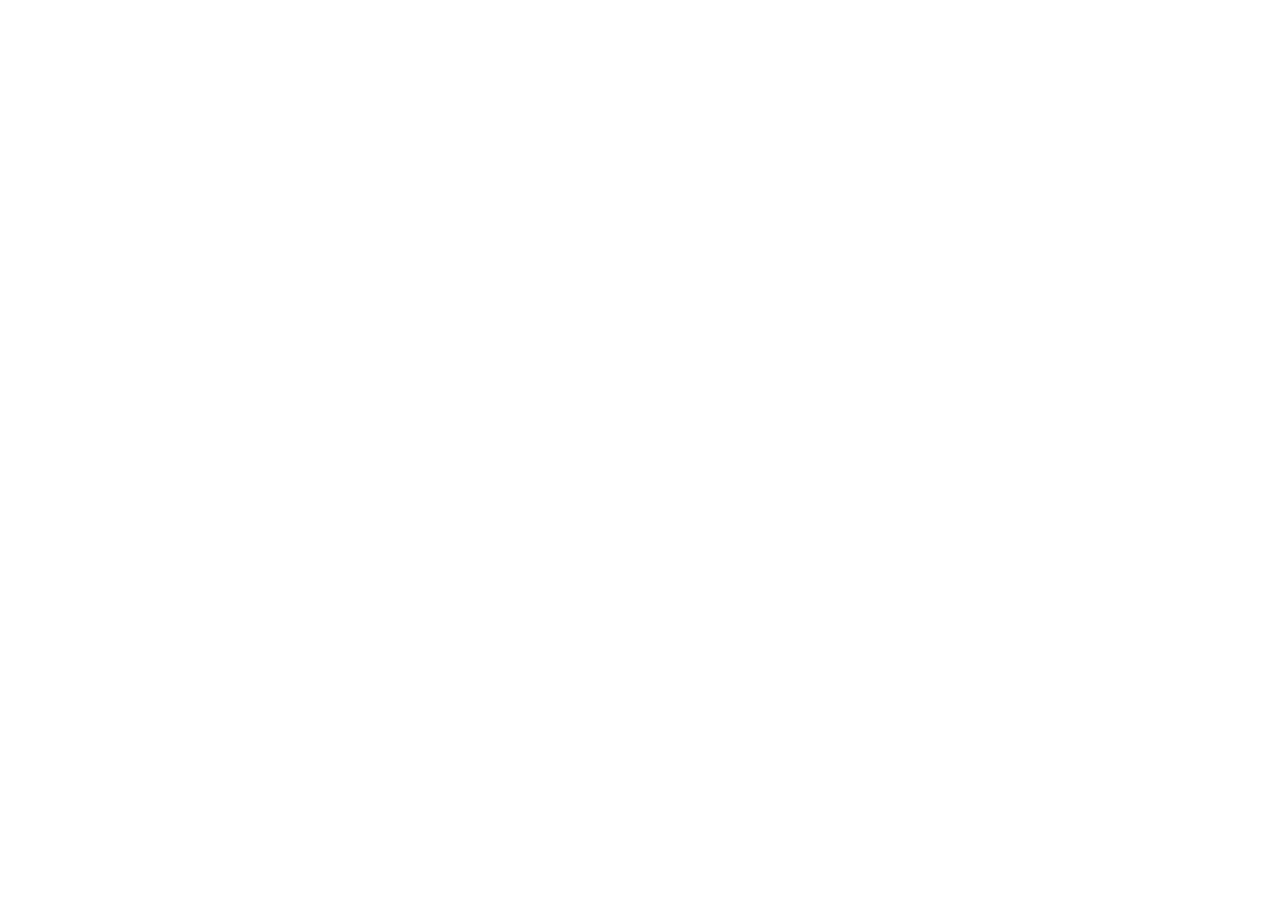
==== product.html @ 84e286dc "Add files via upload" ====
<!DOCTYPE html>
<html lang="pl">
<head>
    <meta charset="UTF-8">
    <meta name="viewport" content="width=device-width, initial-scale=1.0">
    <title></title>
    <script src="product.js" defer></script>
    <link rel="shortcut icon" href="files/d10e26c1bc944db5af882006899f9212.png" type="image/x-icon">
    <link rel="stylesheet" href="product.css">
</head>

<body>
    <div id="nav">
        <a href="/pleasenoinfo">
            <img src="files/d10e26c1bc944db5af882006899f9212.png" alt="">
        </a>
    </div>
    <main id="product"></main>
</body>
</html>
---- product.css ----
* {
    font-family: 'Montserrat', sans-serif;
    box-sizing: border-box;
}


/* =========================
   STRONA PRODUKTU
========================= */

.product-page {
    width: 100%;
    max-width: 1300px;
    display: flex;
    gap: 80px;
    margin: 0 auto;
}

.product-images {
    width: 50%;
}

.product-images img {
    width: 100%;
    display: block;
}

.product-info {
    width: 50%;
    margin-top: 150px;
}

.product-info h1 {
    font-size: 50px;
}

.product-info p {
    font-size: 25px;
}


/* =========================
   KOLORY I ROZMIARY
========================= */

.colors,
.sizes {
    display: flex;
}

.colors p,
.sizes p {
    margin: 20px;
}

.colors p {
    cursor: pointer;
}

.sizes p:first-child {
    margin-left: 0;
}

.selected {
    font-weight: 700;
    text-decoration: underline;
}


/* =========================
   NAV
========================= */

#nav {
    width: 100%;
    height: fit-content;
    margin-top: 30px;
}

#nav img {
    height: 100px;
    margin: auto;
    display: flex;
    justify-content: center;
}


/* =========================
   TABLET / MAŁY LAPTOP
   769px - 1100px
========================= */

@media (max-width: 1100px) and (min-width: 769px) {

    .product-page {
        padding: 0 30px;
        gap: 40px;
    }

    .product-info {
        margin-top: 80px;
    }

    .product-info h1 {
        font-size: 45px;
    }

    .product-info p {
        font-size: 25px;
    }

    .colors p,
    .sizes p {
        margin: 10px;
    }

}


@media (max-width: 768px) {

    .product-page {
        width: 100%;
        display: block;
        padding: 0;
    }

    .product-images {
        width: 100%;
    }

    .product-images img {
        width: 100%;
        display: block;
    }

    .product-info {
        width: 100%;
        margin: 30px 0 0 0;
        padding: 20px;
    }

    .product-info h1 {
        font-size: 32px;
    }

    .product-info p {
        font-size: 18px;
    }

    .colors p,
    .sizes p {
        margin: 10px;
    }

    .sizes p:first-child {
        margin-left: 0;
    }

    #nav img {
        height: 70px;
        max-width: 90%;
    }

}
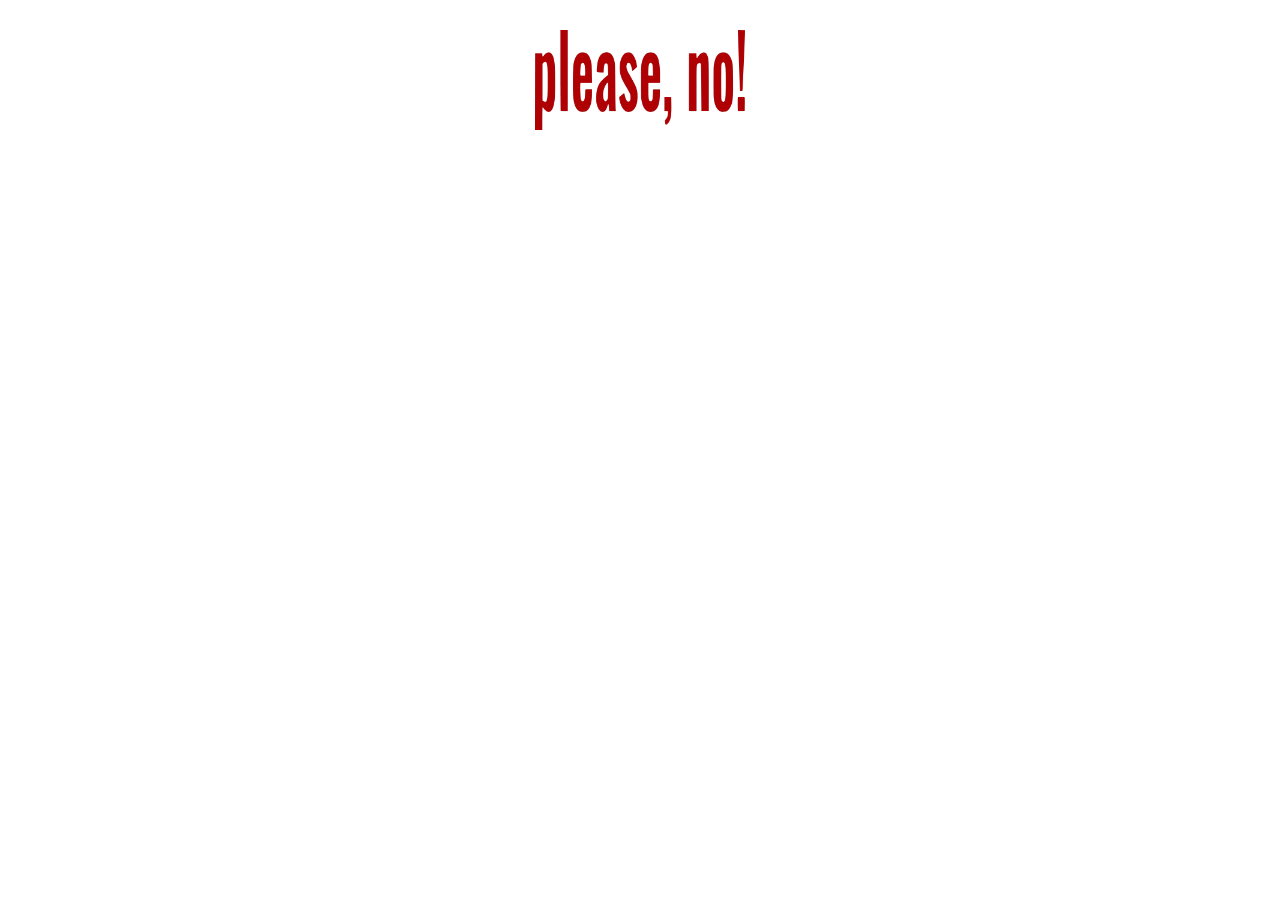
==== commit 09d89207: "Update product.html" ====
--- a/product.html
+++ b/product.html
@@ -11,10 +11,10 @@
 
 <body>
     <div id="nav">
-        <a href="/pleasenoinfo">
+        <a href="https://pleaseno.onrender.com">
             <img src="files/d10e26c1bc944db5af882006899f9212.png" alt="">
         </a>
     </div>
     <main id="product"></main>
 </body>
-</html>+</html>
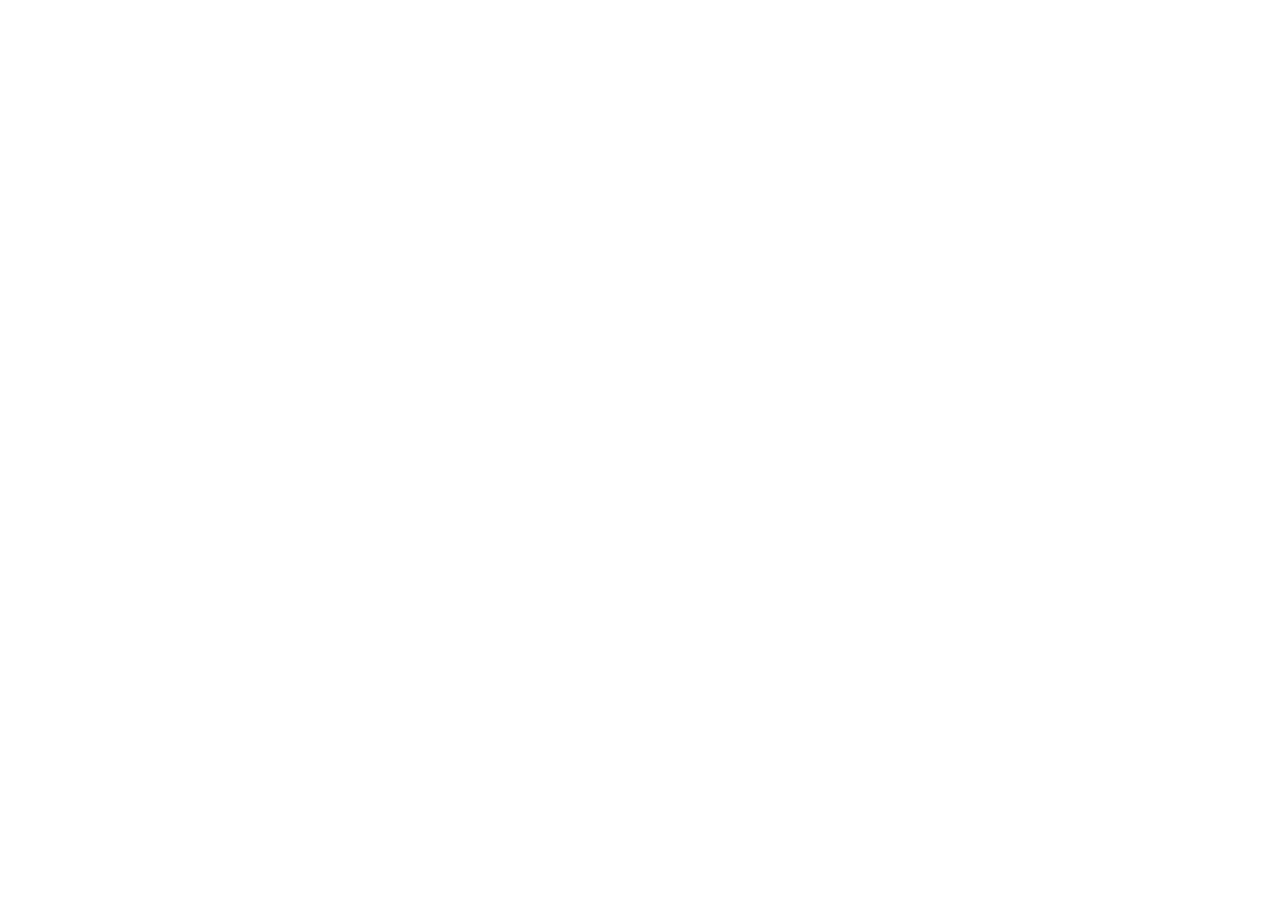
==== commit 1a0c09bc: "Update product.html" ====
--- a/product.html
+++ b/product.html
@@ -12,7 +12,7 @@
 <body>
     <div id="nav">
         <a href="https://pleaseno.onrender.com">
-            <img src="files/d10e26c1bc944db5af882006899f9212.png" alt="">
+            <img src="files_webp/d10e26c1bc944db5af882006899f9212.png" alt="">
         </a>
     </div>
     <main id="product"></main>
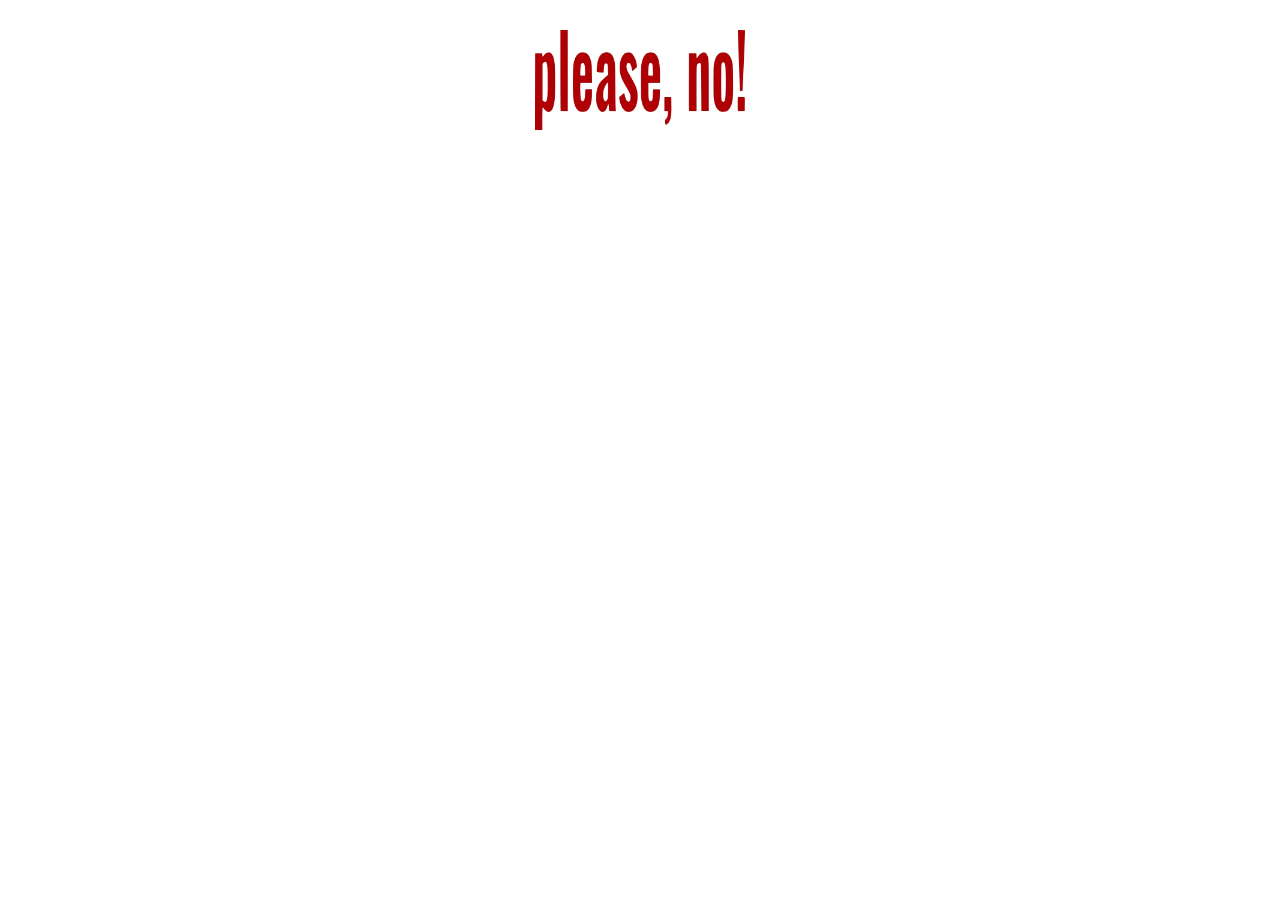
==== commit 082adbb4: "Update product.html" ====
--- a/product.html
+++ b/product.html
@@ -12,7 +12,7 @@
 <body>
     <div id="nav">
         <a href="https://pleaseno.onrender.com">
-            <img src="files_webp/d10e26c1bc944db5af882006899f9212.png" alt="">
+            <img src="files_webp/d10e26c1bc944db5af882006899f9212.webp" alt="">
         </a>
     </div>
     <main id="product"></main>
